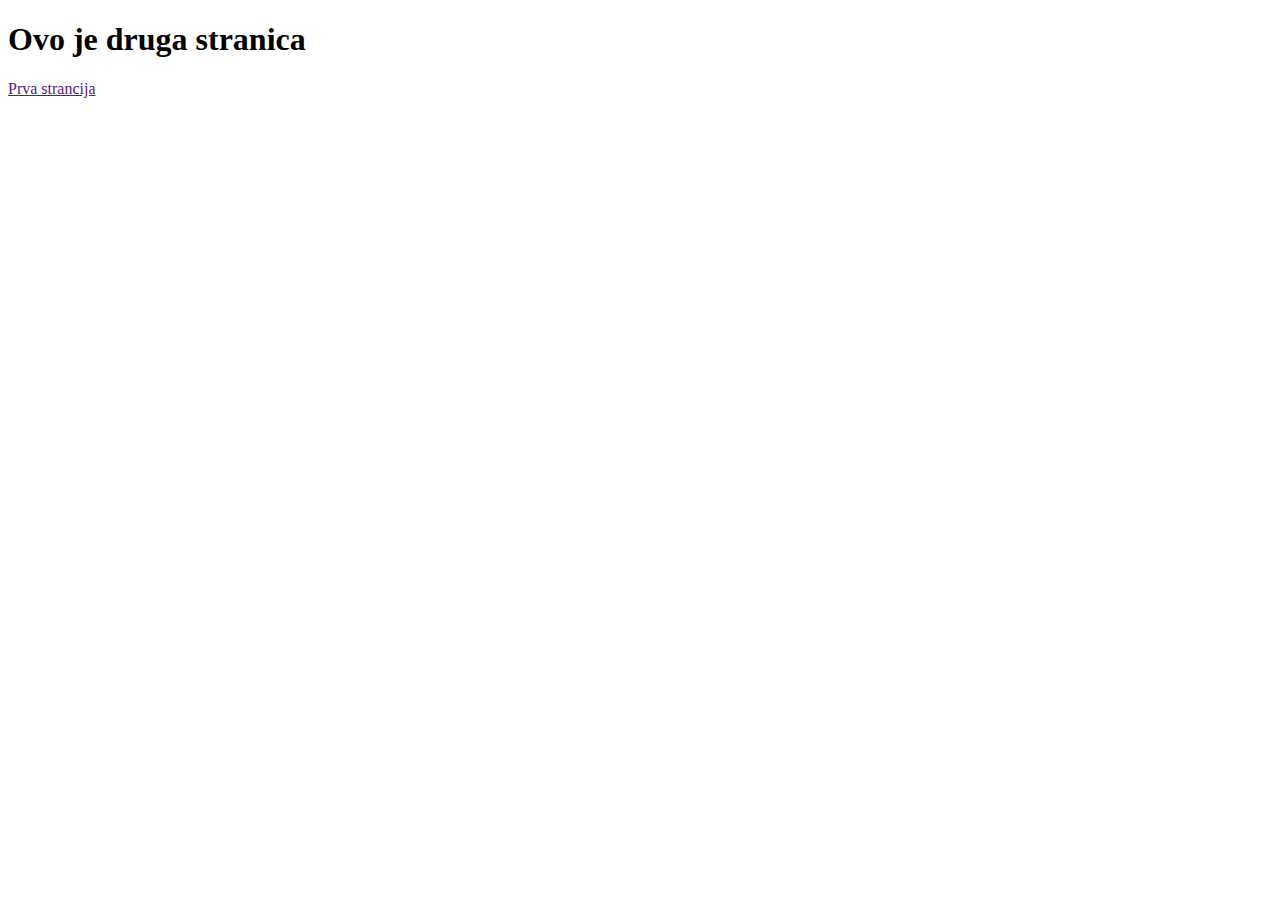
==== druga.html @ e02e2998 "Add files via upload" ====
<!DOCTYPE html>
<html lang="en">
<head>
    <meta charset="UTF-8">
    <meta http-equiv="X-UA-Compatible" content="IE=edge">
    <meta name="viewport" content="width=device-width, initial-scale=1.0">
    <title>Druga Stranica</title>
    <link rel="stylesheet" type="text/css" href=""/>
</head>
<body>
<h1>Ovo je druga stranica</h1>

<a href="">Prva strancija</a>
    
</body>
</html>
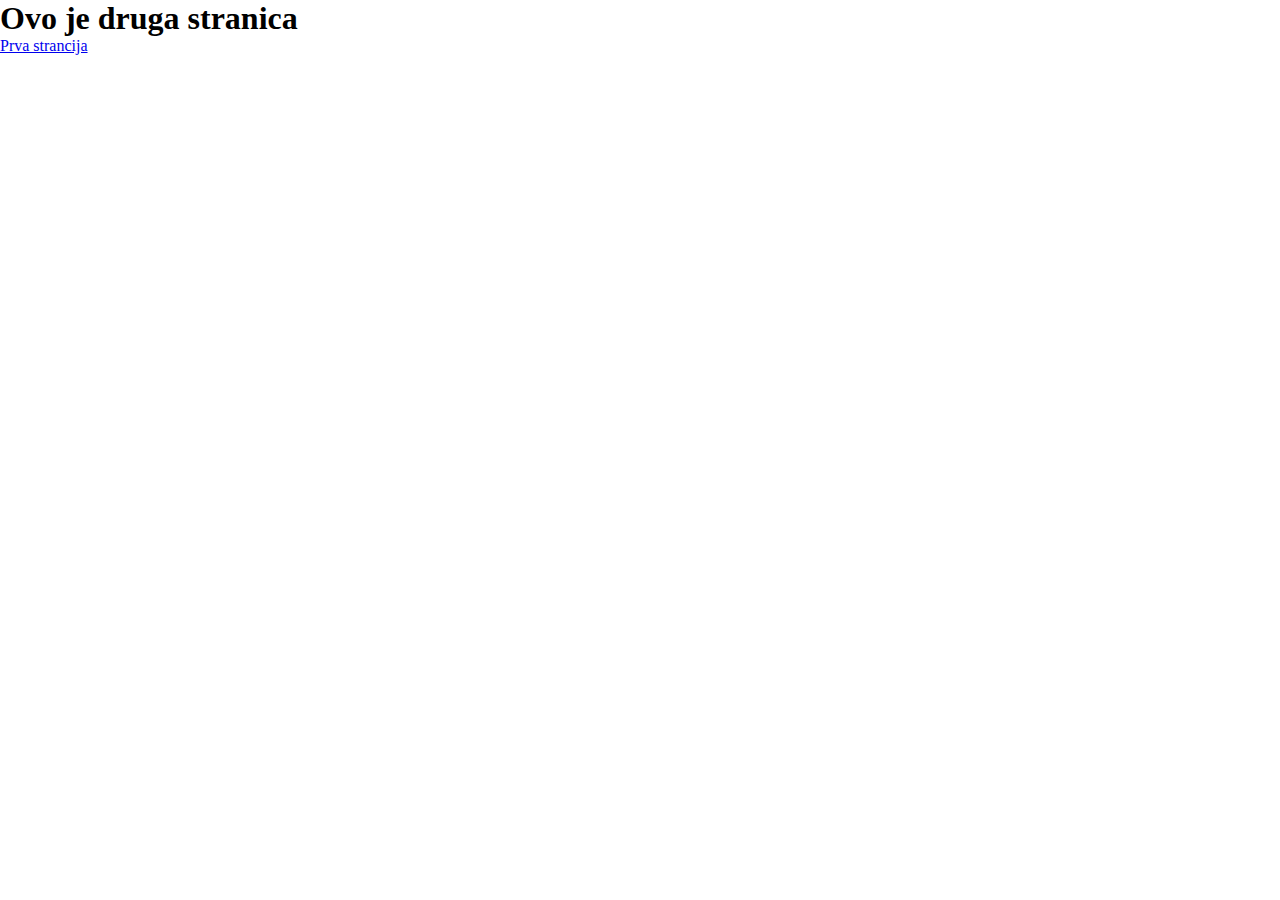
==== commit 708dc1da: "Add files via upload" ====
--- a/druga.html
+++ b/druga.html
@@ -5,12 +5,12 @@
     <meta http-equiv="X-UA-Compatible" content="IE=edge">
     <meta name="viewport" content="width=device-width, initial-scale=1.0">
     <title>Druga Stranica</title>
-    <link rel="stylesheet" type="text/css" href=""/>
+    <link rel="stylesheet" type="text/css" href="assets/css/style.css"/>
 </head>
 <body>
 <h1>Ovo je druga stranica</h1>
 
-<a href="">Prva strancija</a>
+<a href="index.html">Prva strancija</a>
     
 </body>
 </html>--- a/assets/css/style.css
+++ b/assets/css/style.css
@@ -0,0 +1,6 @@
+
+*{
+    margin: 0px;
+    padding: 0px;
+}
+
